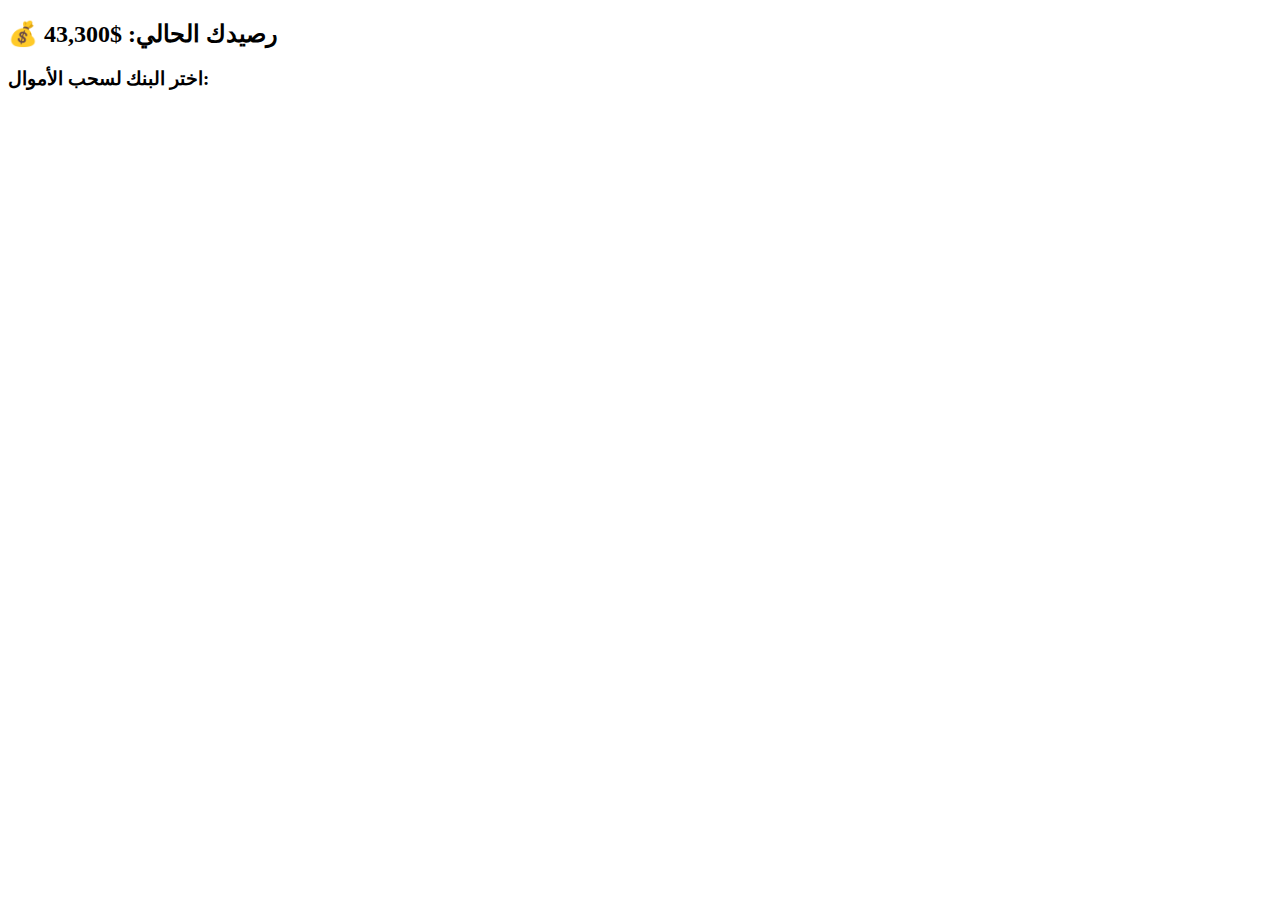
==== balance.html @ b24ede83 "Update and rename styles.css to balance.html" ====
<!DOCTYPE html>
<html lang="ar">
<head>
    <meta charset="UTF-8">
    <meta name="viewport" content="width=device-width, initial-scale=1.0">
    <title>الرصيد - Pay Now</title>
    <link rel="stylesheet" href="styles.css">
</head>
<body>

<div class="container">
    <h2>💰 رصيدك الحالي: $43,300</h2>
    
    <div class="banks">
        <h3>اختر البنك لسحب الأموال:</h3>
        <div id="bankList"></div>
    </div>
</div>

<script src="script.js"></script>
</body>
</html>
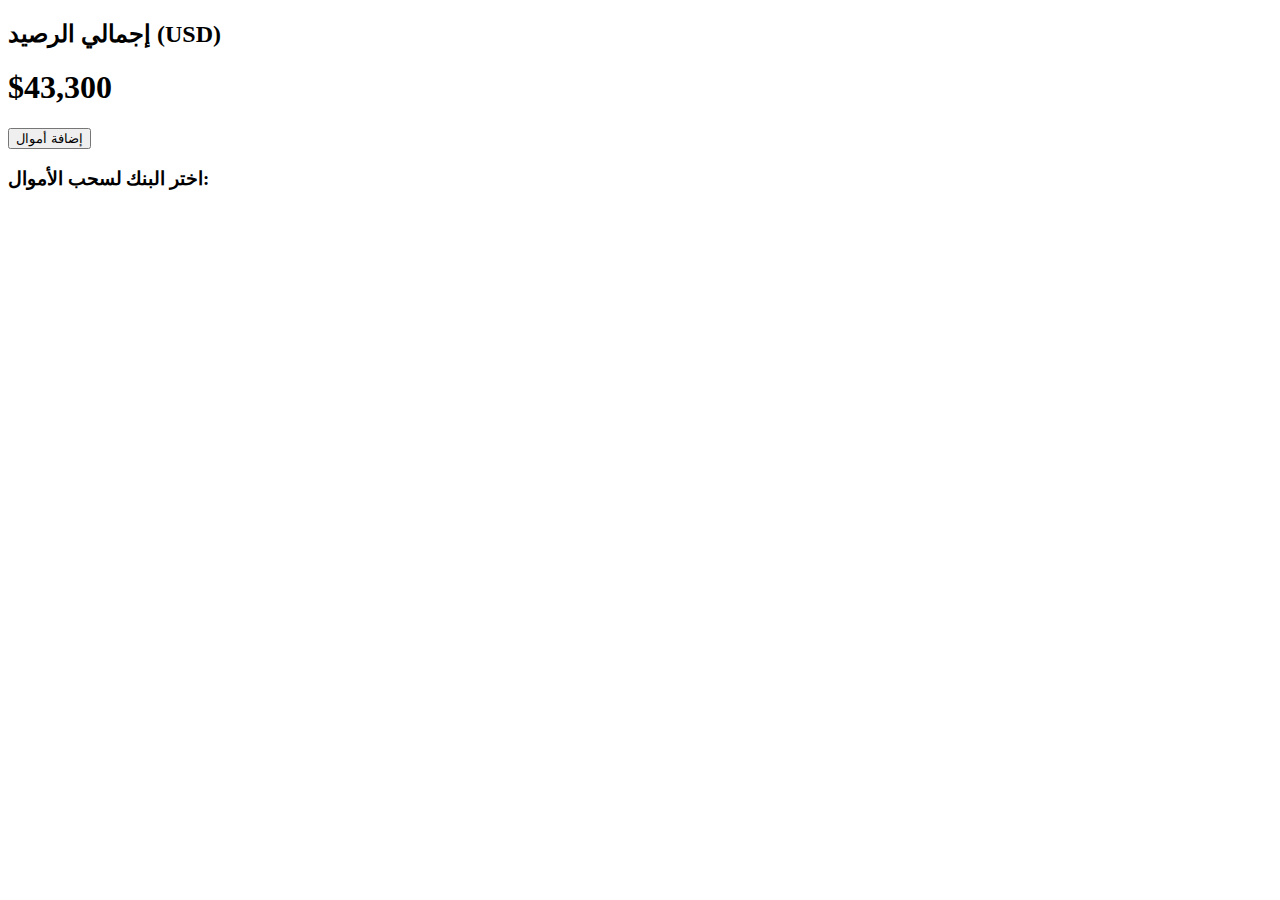
==== commit 05495e9f: "Update balance.html" ====
--- a/balance.html
+++ b/balance.html
@@ -8,13 +8,15 @@
 </head>
 <body>
 
-<div class="container">
-    <h2>💰 رصيدك الحالي: $43,300</h2>
-    
-    <div class="banks">
-        <h3>اختر البنك لسحب الأموال:</h3>
-        <div id="bankList"></div>
-    </div>
+<div class="header">
+    <h2>إجمالي الرصيد (USD)</h2>
+    <h1 class="balance">$43,300</h1>
+    <button class="add-money">إضافة أموال</button>
+</div>
+
+<div class="bank-list">
+    <h3>اختر البنك لسحب الأموال:</h3>
+    <ul id="bankList"></ul>
 </div>
 
 <script src="script.js"></script>
